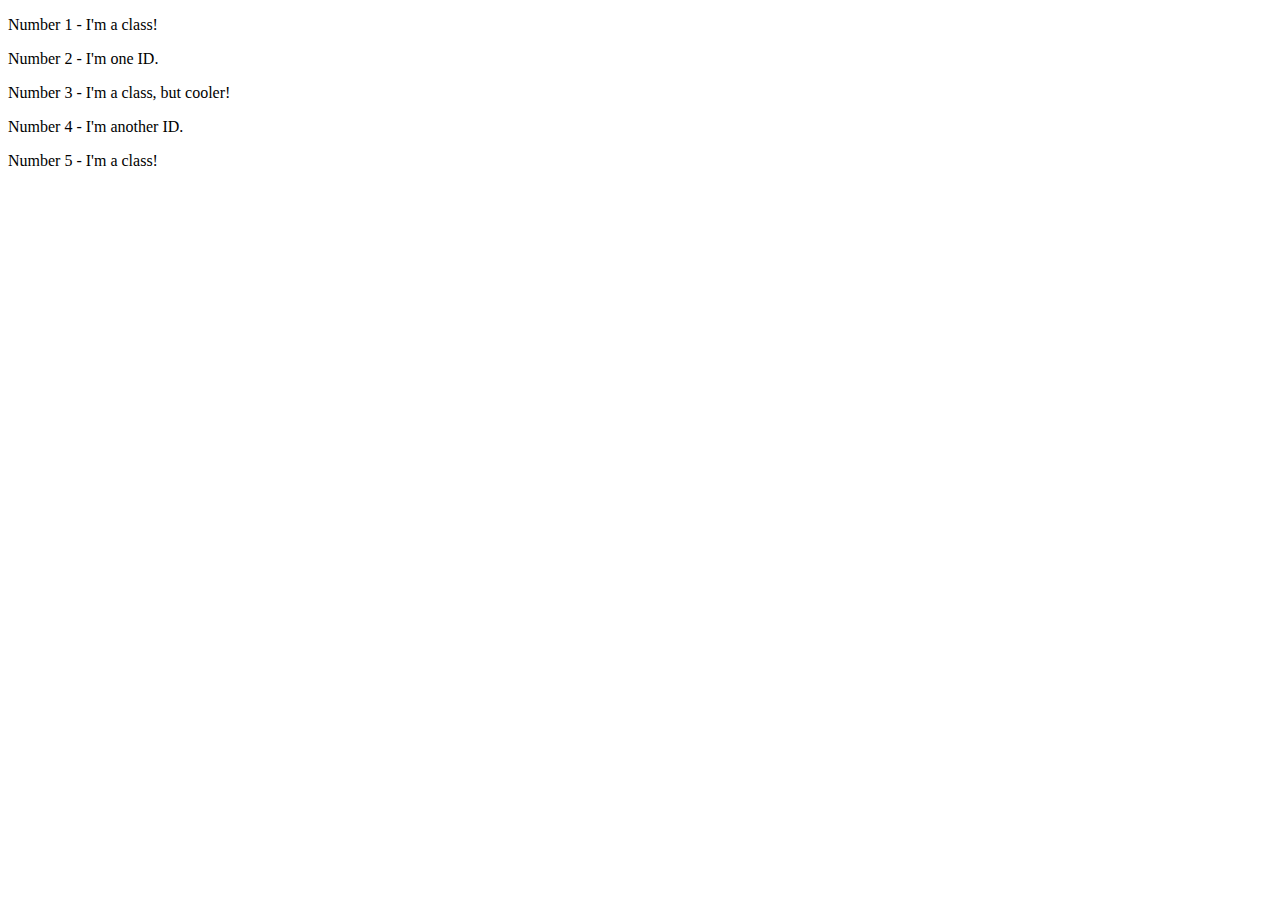
==== foundations/02-class-id-selectors/index.html @ 520781cd "add in class and id to elements" ====
<!DOCTYPE html>
<html lang="en">
  <head>
    <meta charset="UTF-8">
    <meta http-equiv="X-UA-Compatible" content="IE=edge">
    <meta name="viewport" content="width=device-width, initial-scale=1.0">
    <title>Class and ID Selectors</title>
    <link rel="stylesheet" href="style.css">
  </head>
  <body>
    <p class="odd-number">Number 1 - I'm a class!</p>
    <div id="2">Number 2 - I'm one ID.</div>
    <p class="odd-number" id="3">Number 3 - I'm a class, but cooler!</p>
    <div id="4">Number 4 - I'm another ID.</div>
    <p class="odd-number">Number 5 - I'm a class!</p>
  </body>
</html>
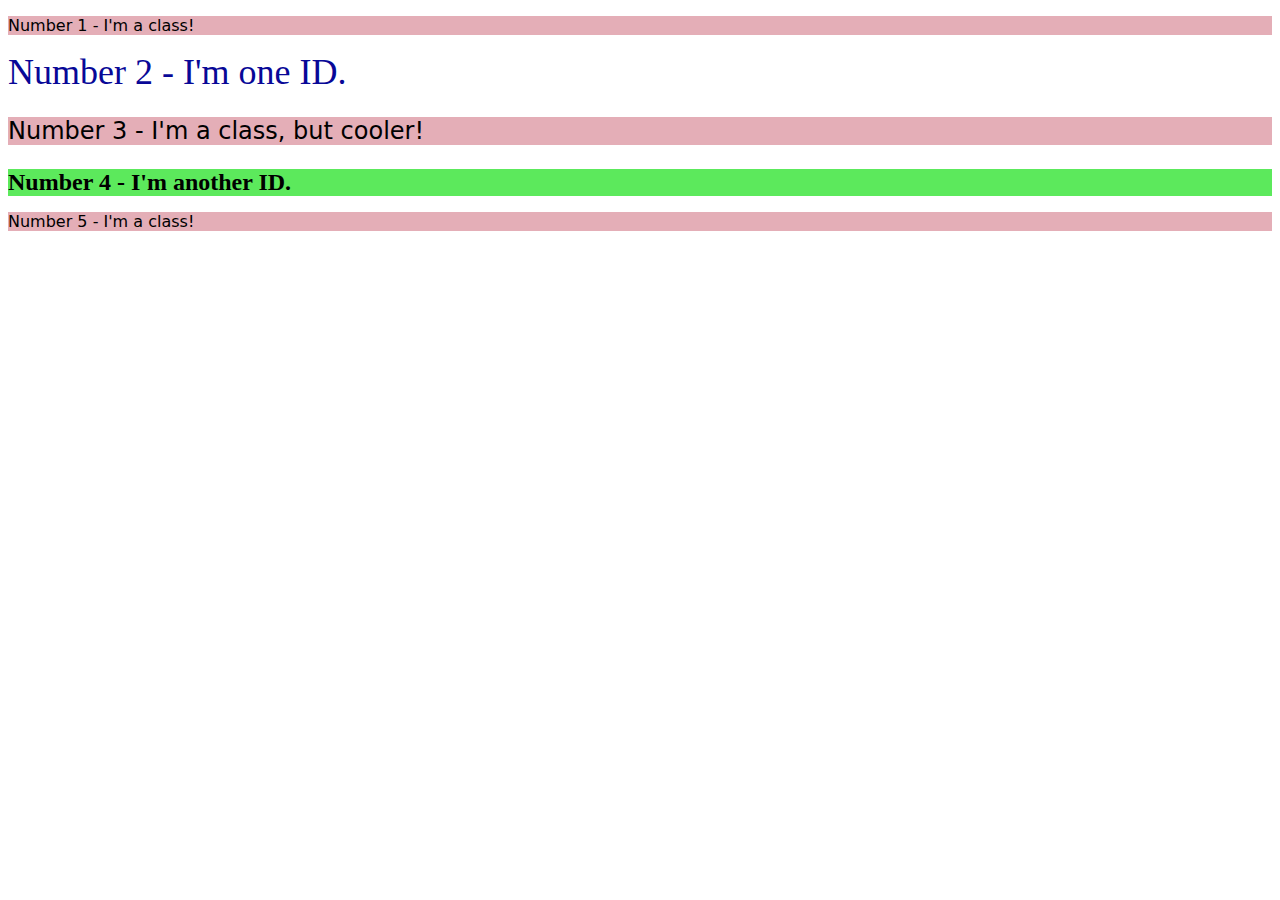
==== commit 528239f1: "add classes to both elements" ====
--- a/foundations/02-class-id-selectors/index.html
+++ b/foundations/02-class-id-selectors/index.html
@@ -8,10 +8,10 @@
     <link rel="stylesheet" href="style.css">
   </head>
   <body>
-    <p class="odd-number">Number 1 - I'm a class!</p>
-    <div id="2">Number 2 - I'm one ID.</div>
-    <p class="odd-number" id="3">Number 3 - I'm a class, but cooler!</p>
-    <div id="4">Number 4 - I'm another ID.</div>
-    <p class="odd-number">Number 5 - I'm a class!</p>
+    <p class="odd-number"> Number 1 - I'm a class!</p>
+    <div id="two">Number 2 - I'm one ID.</div>
+    <p class="odd-number diff-font"> Number 3 - I'm a class, but cooler!</p>
+    <div id="four" class="diff-font"> Number 4 - I'm another ID.</div>
+    <p class="odd-number"> Number 5 - I'm a class!</p>
   </body>
 </html>--- a/foundations/02-class-id-selectors/style.css
+++ b/foundations/02-class-id-selectors/style.css
@@ -0,0 +1,18 @@
+.odd-number {
+    background-color: rgb(228, 174, 183);
+    font-family:Verdana, "DejaVu Sans", sans-serif;
+}
+
+.diff-font {
+    font-size: 24px;
+}
+
+#two {
+    color:rgb(8, 8, 151);
+    font-size: 36px;
+}
+
+#four {
+    background-color: rgb(92, 233, 92);
+    font-weight: bold;
+}